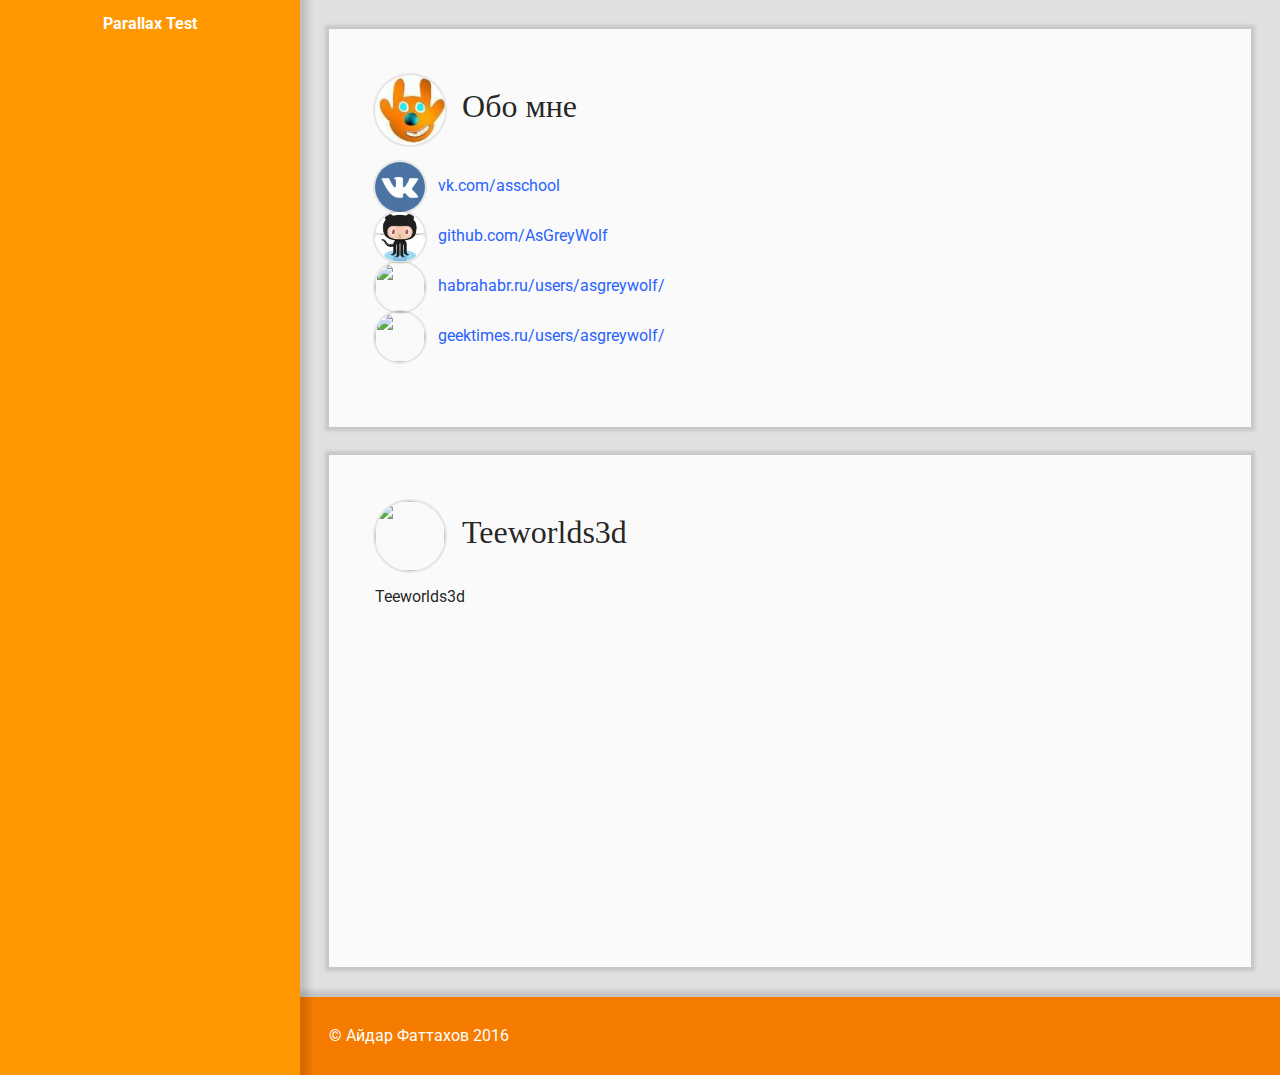
==== index.html @ 1d6d4f7b "Restore backup" ====
<!DOCTYPE html>
<html>
	<head>
		<meta charset="utf-8">
		<meta name="viewport" content="width=device-width, initial-scale=1">
		<title>asgreywolf.ru</title>
		<link href='https://fonts.googleapis.com/css?family=Roboto:700,400,300,500,100&subset=latin,cyrillic' rel='stylesheet' type='text/css'>
		<style type="text/css">
			html, body {
				margin: 0% !important;
				padding: 0% !important;
				min-width: 100% !important;
				min-height: 100% !important;
			}
			body {
				font-family: Roboto;
				color: rgba(0,0,0,0.87);
				background-color: #E0E0E0;
				-webkit-font-smoothing: antialiased;
			}
			a {
				color: rgba(41,98,255,1.0);
				text-decoration: none;
			}
			a:hover {
				cursor: pointer;
				text-decoration: underline;
			}
			.dark {
				color: #FFFFFF;
			}
			.dark a, .dark > a {
				color: rgba(130,177,255,1.0);
			}
			h1,h2,h3,h4,h5,h6 {
				font-family: 'Roboto Light';
				font-weight: normal;
			}
			h1 {
				font-size: 2em;
				margin: 0% 0% 2% 0%;
			}
			h2 {
				font-size: 1.5em;
				margin: 2% 0% 2% 0%;
			}
			nav {
				padding: 0%;
				margin: 0%;
				min-width: 300px;
				text-align: center;
			}
			nav > ul {
				padding: 0%;
				margin: 0%;
				min-width: 100%;
				min-height: 100%;
				display: block;
				background-color: #FF9800;
			}
			nav > ul > li {
				padding : 0% 5% 0% 5%;
				margin: 0%;
				min-height: 300%;
				line-height: 300%;
				display: block;
				vertical-align: center;
			}
			nav > ul > li > a {
				min-height: 100%;
				min-width: 100%;
				display: block;
				color: #FFFFFF !important;
				text-decoration: none !important;
				font-weight: 700;
			}
			nav > ul > li > a:hover {
				color: #FFFFFF !important;
				text-decoration: none !important;
			}
			nav > ul > li > a::after {
				content: "";
				min-width: 100%;
				min-height: 3px;
				position: relative;
				left: 0%;
				bottom: 0%;
				display: block;
				background-color: #448AFF;
				visibility: hidden;
			}
			nav > ul > li > a:hover::after {
				visibility: visible;
			}
			section {
				margin: 0%;
				padding: 3%;
			}
			footer {
				display: block;
				background-color: #F57C00;
				width: 100%;
			}
			article {
				background-color: #FAFAFA;
				padding: 5% 5% 5% 5%;
				margin-bottom: 3%;
			}
			article:last-of-type {
				margin-bottom: 0%;
			}
			iframe {
				display: block;
				text-align: center;
				width: 100%;
			}
			.circle {
				width: 70px;
				height: 70px;
				vertical-align: middle;
				border-radius: 35px;
				margin: 0% 2% 0% 0%;
			}
			.small-circle {
				width: 50px;
				height: 50px;
				vertical-align: middle;
				border-radius: 25px;
				margin: 0% 1% 0% 0%;
			}
			main {
				flex-grow: 1;
			}
			.fill {
				justify-content: space-between !important;
			}
			vertical, .vertical {
				display: flex;
				flex-direction: column;
				flex-wrap: nowrap;
				justify-content: space-around;
				align-item: stretch;
				align-content: center;
			}
			horizontal, .horizontal {
				display: flex;
				flex-direction: row;
				flex-wrap: nowrap;
				justify-content: space-around;
				align-item: stretch;
				align-content: center;
			}
			adaptive, .adaptive {
				display: flex;
				flex-direction: column;
				flex-wrap: nowrap;
				justify-content: space-around;
				align-item: stretch;
				align-content: center;
			}
			adaptive-inverse, .adaptive-inverse {
				display: flex;
				flex-direction: row;
				flex-wrap: nowrap;
				justify-content: space-around;
				align-item: stretch;
				align-content: center;
			}
			@media (max-width: 600px) {
				adaptive-inverse, .adaptive-inverse {
					flex-direction: column;
				}
			}
			@media (min-width: 900px) {
				adaptive, .adaptive {
					flex-direction: row;
				}
				adaptive-inverse, .adaptive-inverse {
					flex-direction: column;
					justify-content: flex-start;
				}
			}
			.z1 {
				box-shadow: 0px 0px 1px 2px rgba(0,0,0,0.09);
				z-index: 1;
				position: relative;
			}
			.z2 {
				box-shadow: 0px 0px 3px 4px rgba(0,0,0,0.11);
				z-index: 2;
				position: relative;
			}
			.z3 {
				box-shadow: 0px 0px 5px 6px rgba(0,0,0,0.13);
				z-index: 3;
				position: relative;
			}
			.z4 {
				box-shadow: 0px 0px 7px 8px rgba(0,0,0,0.15);
				z-index: 4;
				position: relative;
			}
		</style>
	</head>
	<body>
		<adaptive class="fill">
			<nav class="dark">
				<ul class="z4 adaptive-inverse">
					<li><a href="parallax.html">Parallax Test</a></li>
					<!-- <li><a href="nma.html">Алгорифмы Маркова</a></li> -->
				</ul>
			</nav>
			<main>
				<vertical class="fill">
				<section class="vertical fill">
					<article class="z2" id="content">
						<h1><img src="images/av.jpg" class="z1 circle" />Обо мне</h1>
						<a href="https://vk.com/asschool"><img src="images/vk.png" class="z1 small-circle" /> vk.com/asschool</a><br/>
						<a href="https://github.com/AsGreyWolf"><img src="images/Octocat.jpg" class="z1 small-circle" /> github.com/AsGreyWolf</a><br/>
						<a href="https://habrahabr.ru/users/asgreywolf/"><img src="https://habracdn.net/habr/images/1470138331/logo.svg?r=2" class="z1 small-circle" /> habrahabr.ru/users/asgreywolf/</a><br/>
						<a href="https://geektimes.ru/users/asgreywolf/"><img src="https://habracdn.net/gt/images/1470138319/logo.svg?r=2" class="z1 small-circle" /> geektimes.ru/users/asgreywolf/</a><br/>
					</br/>
					</article>
					<article class="z2" id="content">
						<h1><img src="https://lh3.googleusercontent.com/-3RYWQV4Fl1k/UkQGbhTuVLI/AAAAAAAAAXU/rSORXkth5IY/w320-h240-no/screen6.png" class="z1 circle" />Teeworlds3d</h1>
						Teeworlds3d
						<iframe width="560" height="315" src="https://www.youtube.com/embed/8YWLtAGKhO4?rel=0&amp;showinfo=0" frameborder="0" allowfullscreen></iframe>
					</article>
				</section>
				<footer>
					<section class="dark z3">
						© Айдар Фаттахов 2016
					</section>
				</footer>
				</vertical>
			</main>
		</adaptive>
		<script>
			function loaded(l, data) {
				window.history.replaceState({url:l}, document.title, l);
				document.getElementById('content').innerHTML = data;
				sync();
			}
			function locate(l) {
				xmlhttp = new XMLHttpRequest();
				xmlhttp.onreadystatechange = function()
				{
					if(xmlhttp.readyState == 4 && xmlhttp.status == 200)
					{
						loaded(l, xmlhttp.responseText);
					}
				}
				xmlhttp.open('GET', l, true);
				xmlhttp.send();
			}
			function sync() {
				var links = document.getElementsByTagName('a');
				for(var i = 0; i < links.length; i++) {
					if(links[i].getAttribute('sync')!==1){
						links[i].setAttribute('sync', 1);
						var oncl = links[i].onclick;
						links[i].onclick=function(e) {
							(oncl != null && oncl(e)) || locate(this.href);
							return false;
						};
					}
				}
			}
			//sync();
		</script>
	</body>
</html>
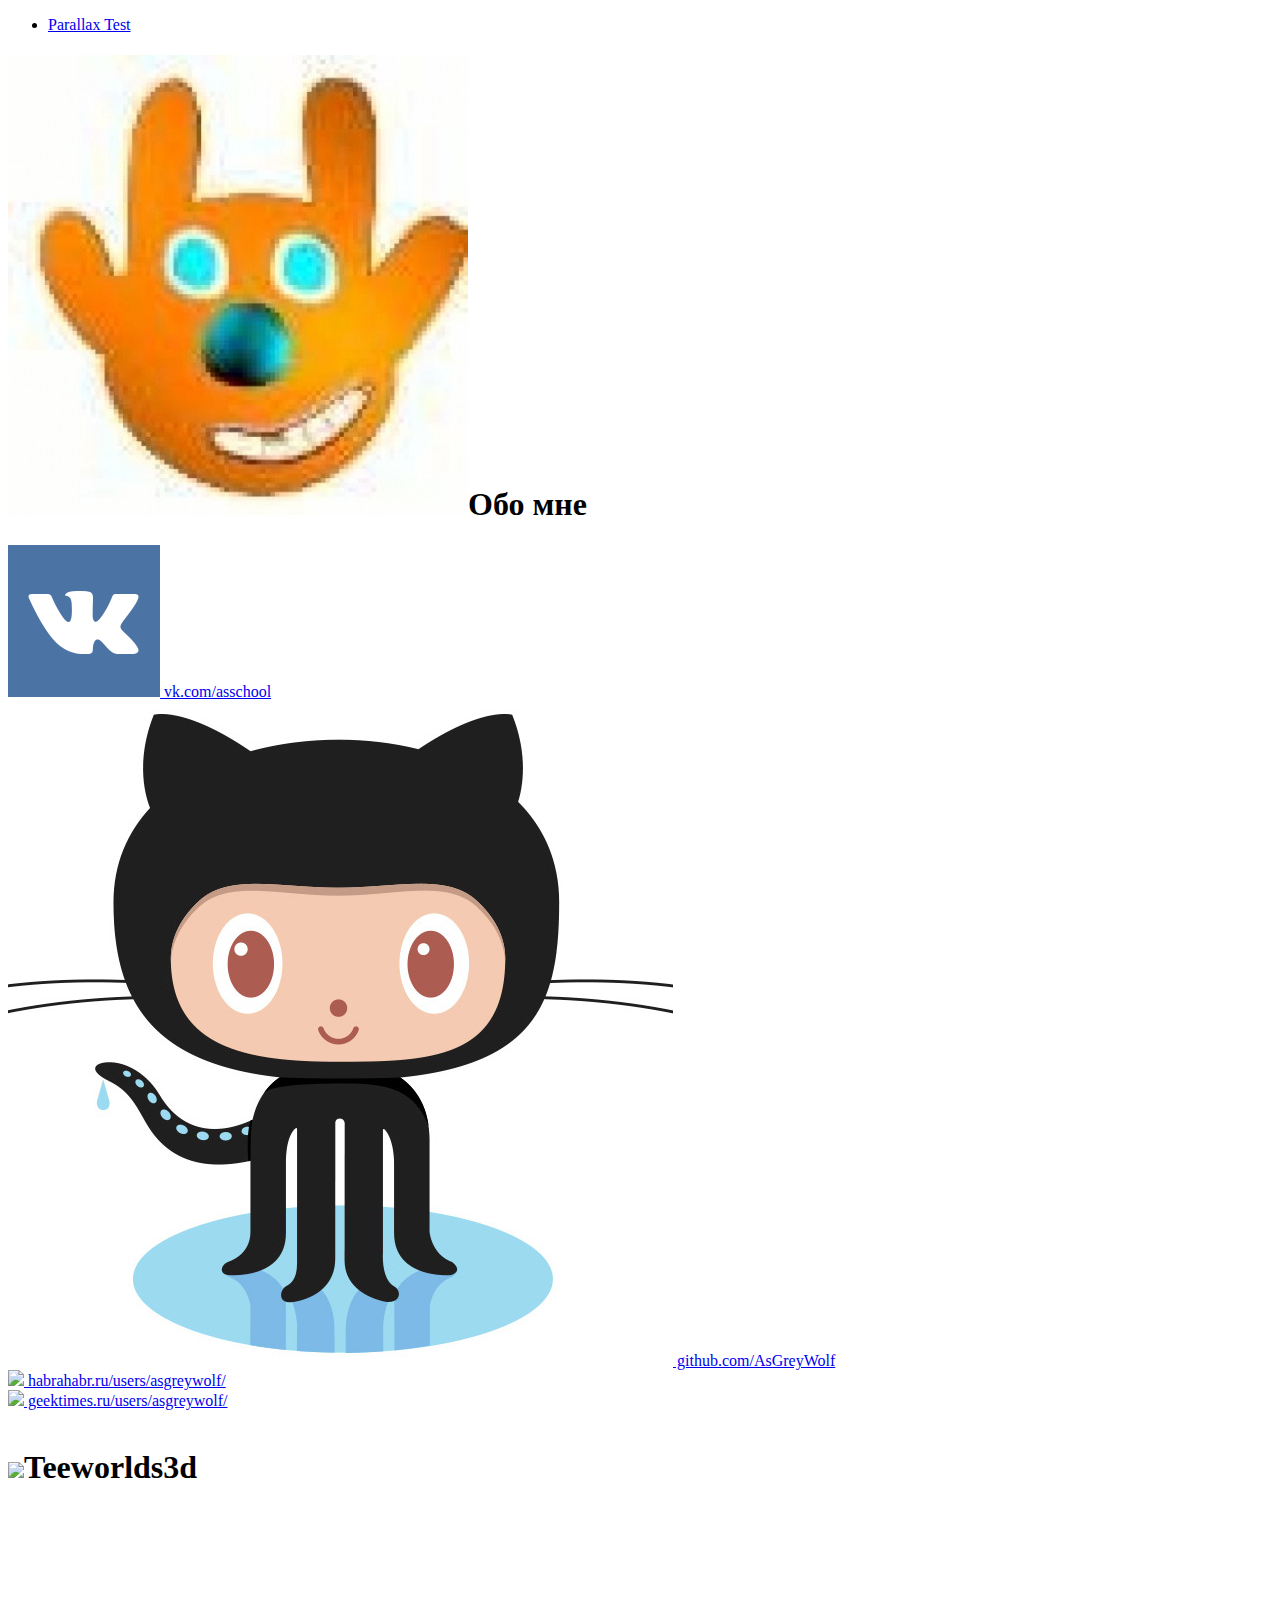
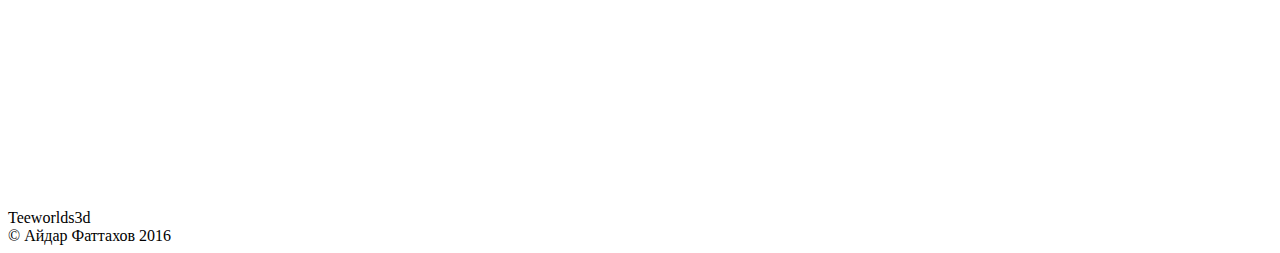
==== commit d69306a1: "Multiple files" ====
--- a/index.html
+++ b/index.html
@@ -5,202 +5,7 @@
 		<meta name="viewport" content="width=device-width, initial-scale=1">
 		<title>asgreywolf.ru</title>
 		<link href='https://fonts.googleapis.com/css?family=Roboto:700,400,300,500,100&subset=latin,cyrillic' rel='stylesheet' type='text/css'>
-		<style type="text/css">
-			html, body {
-				margin: 0% !important;
-				padding: 0% !important;
-				min-width: 100% !important;
-				min-height: 100% !important;
-			}
-			body {
-				font-family: Roboto;
-				color: rgba(0,0,0,0.87);
-				background-color: #E0E0E0;
-				-webkit-font-smoothing: antialiased;
-			}
-			a {
-				color: rgba(41,98,255,1.0);
-				text-decoration: none;
-			}
-			a:hover {
-				cursor: pointer;
-				text-decoration: underline;
-			}
-			.dark {
-				color: #FFFFFF;
-			}
-			.dark a, .dark > a {
-				color: rgba(130,177,255,1.0);
-			}
-			h1,h2,h3,h4,h5,h6 {
-				font-family: 'Roboto Light';
-				font-weight: normal;
-			}
-			h1 {
-				font-size: 2em;
-				margin: 0% 0% 2% 0%;
-			}
-			h2 {
-				font-size: 1.5em;
-				margin: 2% 0% 2% 0%;
-			}
-			nav {
-				padding: 0%;
-				margin: 0%;
-				min-width: 300px;
-				text-align: center;
-			}
-			nav > ul {
-				padding: 0%;
-				margin: 0%;
-				min-width: 100%;
-				min-height: 100%;
-				display: block;
-				background-color: #FF9800;
-			}
-			nav > ul > li {
-				padding : 0% 5% 0% 5%;
-				margin: 0%;
-				min-height: 300%;
-				line-height: 300%;
-				display: block;
-				vertical-align: center;
-			}
-			nav > ul > li > a {
-				min-height: 100%;
-				min-width: 100%;
-				display: block;
-				color: #FFFFFF !important;
-				text-decoration: none !important;
-				font-weight: 700;
-			}
-			nav > ul > li > a:hover {
-				color: #FFFFFF !important;
-				text-decoration: none !important;
-			}
-			nav > ul > li > a::after {
-				content: "";
-				min-width: 100%;
-				min-height: 3px;
-				position: relative;
-				left: 0%;
-				bottom: 0%;
-				display: block;
-				background-color: #448AFF;
-				visibility: hidden;
-			}
-			nav > ul > li > a:hover::after {
-				visibility: visible;
-			}
-			section {
-				margin: 0%;
-				padding: 3%;
-			}
-			footer {
-				display: block;
-				background-color: #F57C00;
-				width: 100%;
-			}
-			article {
-				background-color: #FAFAFA;
-				padding: 5% 5% 5% 5%;
-				margin-bottom: 3%;
-			}
-			article:last-of-type {
-				margin-bottom: 0%;
-			}
-			iframe {
-				display: block;
-				text-align: center;
-				width: 100%;
-			}
-			.circle {
-				width: 70px;
-				height: 70px;
-				vertical-align: middle;
-				border-radius: 35px;
-				margin: 0% 2% 0% 0%;
-			}
-			.small-circle {
-				width: 50px;
-				height: 50px;
-				vertical-align: middle;
-				border-radius: 25px;
-				margin: 0% 1% 0% 0%;
-			}
-			main {
-				flex-grow: 1;
-			}
-			.fill {
-				justify-content: space-between !important;
-			}
-			vertical, .vertical {
-				display: flex;
-				flex-direction: column;
-				flex-wrap: nowrap;
-				justify-content: space-around;
-				align-item: stretch;
-				align-content: center;
-			}
-			horizontal, .horizontal {
-				display: flex;
-				flex-direction: row;
-				flex-wrap: nowrap;
-				justify-content: space-around;
-				align-item: stretch;
-				align-content: center;
-			}
-			adaptive, .adaptive {
-				display: flex;
-				flex-direction: column;
-				flex-wrap: nowrap;
-				justify-content: space-around;
-				align-item: stretch;
-				align-content: center;
-			}
-			adaptive-inverse, .adaptive-inverse {
-				display: flex;
-				flex-direction: row;
-				flex-wrap: nowrap;
-				justify-content: space-around;
-				align-item: stretch;
-				align-content: center;
-			}
-			@media (max-width: 600px) {
-				adaptive-inverse, .adaptive-inverse {
-					flex-direction: column;
-				}
-			}
-			@media (min-width: 900px) {
-				adaptive, .adaptive {
-					flex-direction: row;
-				}
-				adaptive-inverse, .adaptive-inverse {
-					flex-direction: column;
-					justify-content: flex-start;
-				}
-			}
-			.z1 {
-				box-shadow: 0px 0px 1px 2px rgba(0,0,0,0.09);
-				z-index: 1;
-				position: relative;
-			}
-			.z2 {
-				box-shadow: 0px 0px 3px 4px rgba(0,0,0,0.11);
-				z-index: 2;
-				position: relative;
-			}
-			.z3 {
-				box-shadow: 0px 0px 5px 6px rgba(0,0,0,0.13);
-				z-index: 3;
-				position: relative;
-			}
-			.z4 {
-				box-shadow: 0px 0px 7px 8px rgba(0,0,0,0.15);
-				z-index: 4;
-				position: relative;
-			}
-		</style>
+		<link rel="stylesheet" type="text/css" href="stupid.css">
 	</head>
 	<body>
 		<adaptive class="fill">
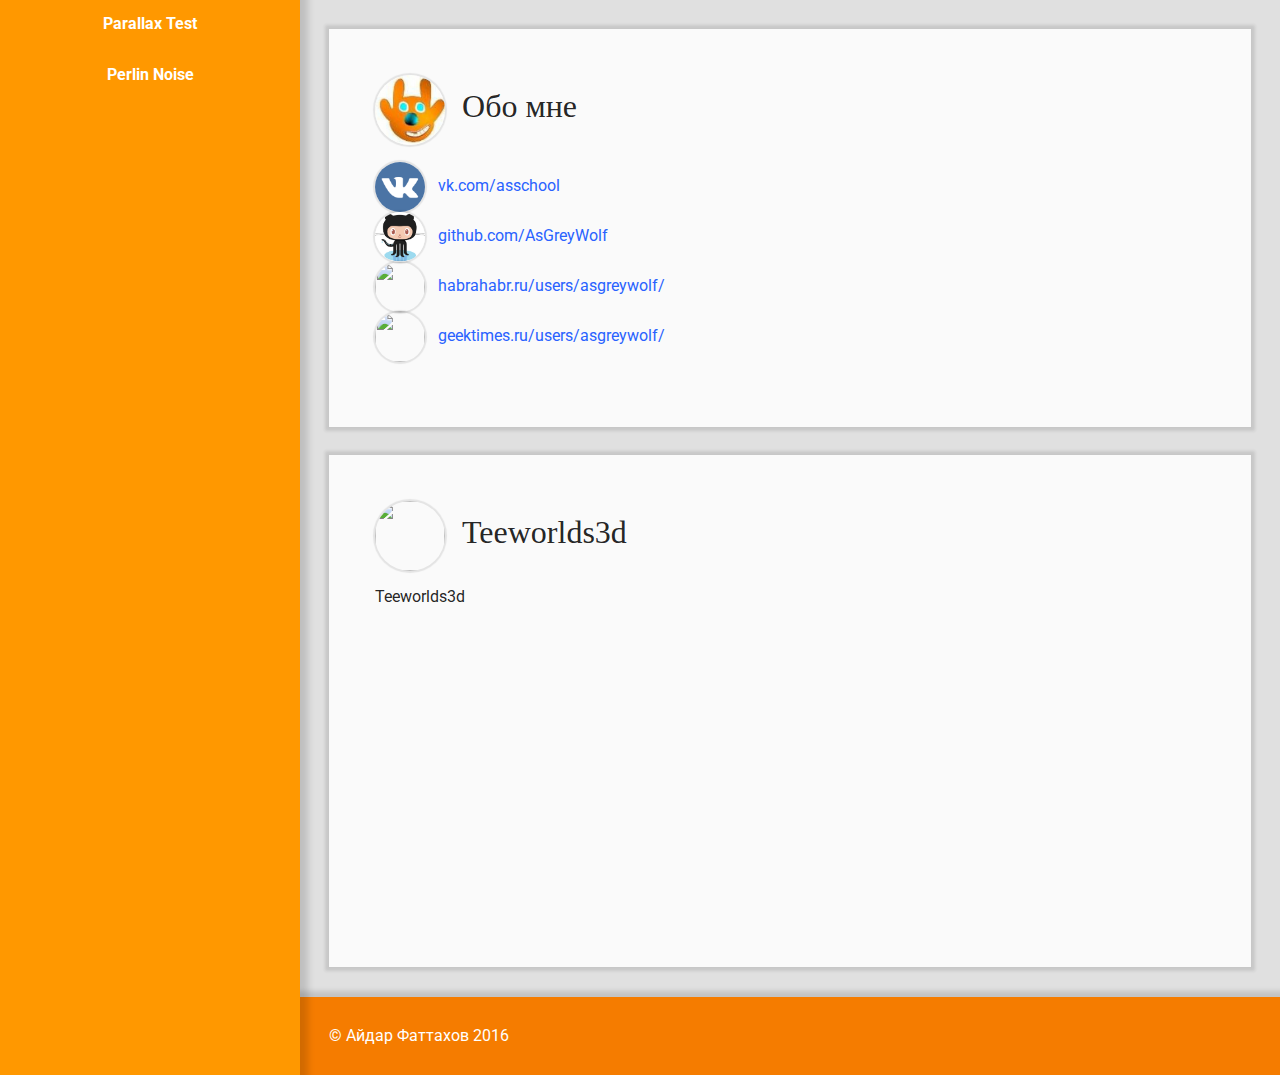
==== commit 52e392eb: "perlin noise menu item" ====
--- a/index.html
+++ b/index.html
@@ -12,6 +12,7 @@
 			<nav class="dark">
 				<ul class="z4 adaptive-inverse">
 					<li><a href="parallax.html">Parallax Test</a></li>
+					<li><a href="perlin-noise.html">Perlin Noise</a></li>
 					<!-- <li><a href="nma.html">Алгорифмы Маркова</a></li> -->
 				</ul>
 			</nav>
--- a/stupid.css
+++ b/stupid.css
@@ -0,0 +1,194 @@
+html, body {
+	margin: 0% !important;
+	padding: 0% !important;
+	min-width: 100% !important;
+	min-height: 100% !important;
+}
+body {
+	font-family: Roboto;
+	color: rgba(0,0,0,0.87);
+	background-color: #E0E0E0;
+	-webkit-font-smoothing: antialiased;
+}
+a {
+	color: rgba(41,98,255,1.0);
+	text-decoration: none;
+}
+a:hover {
+	cursor: pointer;
+	text-decoration: underline;
+}
+.dark {
+	color: #FFFFFF;
+}
+.dark a, .dark > a {
+	color: rgba(130,177,255,1.0);
+}
+h1,h2,h3,h4,h5,h6 {
+	font-family: 'Roboto Light';
+	font-weight: normal;
+}
+h1 {
+	font-size: 2em;
+	margin: 0% 0% 2% 0%;
+}
+h2 {
+	font-size: 1.5em;
+	margin: 2% 0% 2% 0%;
+}
+nav {
+	padding: 0%;
+	margin: 0%;
+	min-width: 300px;
+	text-align: center;
+}
+nav > ul {
+	padding: 0%;
+	margin: 0%;
+	min-width: 100%;
+	min-height: 100%;
+	display: block;
+	background-color: #FF9800;
+}
+nav > ul > li {
+	padding : 0% 5% 0% 5%;
+	margin: 0%;
+	min-height: 300%;
+	line-height: 300%;
+	display: block;
+	vertical-align: center;
+}
+nav > ul > li > a {
+	min-height: 100%;
+	min-width: 100%;
+	display: block;
+	color: #FFFFFF !important;
+	text-decoration: none !important;
+	font-weight: 700;
+}
+nav > ul > li > a:hover {
+	color: #FFFFFF !important;
+	text-decoration: none !important;
+}
+nav > ul > li > a::after {
+	content: "";
+	min-width: 100%;
+	min-height: 3px;
+	position: relative;
+	left: 0%;
+	bottom: 0%;
+	display: block;
+	background-color: #448AFF;
+	visibility: hidden;
+}
+nav > ul > li > a:hover::after {
+	visibility: visible;
+}
+section {
+	margin: 0%;
+	padding: 3%;
+}
+footer {
+	display: block;
+	background-color: #F57C00;
+	width: 100%;
+}
+article {
+	background-color: #FAFAFA;
+	padding: 5% 5% 5% 5%;
+	margin-bottom: 3%;
+}
+article:last-of-type {
+	margin-bottom: 0%;
+}
+iframe {
+	display: block;
+	text-align: center;
+	width: 100%;
+}
+.circle {
+	width: 70px;
+	height: 70px;
+	vertical-align: middle;
+	border-radius: 35px;
+	margin: 0% 2% 0% 0%;
+}
+.small-circle {
+	width: 50px;
+	height: 50px;
+	vertical-align: middle;
+	border-radius: 25px;
+	margin: 0% 1% 0% 0%;
+}
+main {
+	flex-grow: 1;
+}
+.fill {
+	justify-content: space-between !important;
+}
+vertical, .vertical {
+	display: flex;
+	flex-direction: column;
+	flex-wrap: nowrap;
+	justify-content: space-around;
+	align-item: stretch;
+	align-content: center;
+}
+horizontal, .horizontal {
+	display: flex;
+	flex-direction: row;
+	flex-wrap: nowrap;
+	justify-content: space-around;
+	align-item: stretch;
+	align-content: center;
+}
+adaptive, .adaptive {
+	display: flex;
+	flex-direction: column;
+	flex-wrap: nowrap;
+	justify-content: space-around;
+	align-item: stretch;
+	align-content: center;
+}
+adaptive-inverse, .adaptive-inverse {
+	display: flex;
+	flex-direction: row;
+	flex-wrap: nowrap;
+	justify-content: space-around;
+	align-item: stretch;
+	align-content: center;
+}
+@media (max-width: 600px) {
+	adaptive-inverse, .adaptive-inverse {
+		flex-direction: column;
+	}
+}
+@media (min-width: 900px) {
+	adaptive, .adaptive {
+		flex-direction: row;
+	}
+	adaptive-inverse, .adaptive-inverse {
+		flex-direction: column;
+		justify-content: flex-start;
+	}
+}
+.z1 {
+	box-shadow: 0px 0px 1px 2px rgba(0,0,0,0.09);
+	z-index: 1;
+	position: relative;
+}
+.z2 {
+	box-shadow: 0px 0px 3px 4px rgba(0,0,0,0.11);
+	z-index: 2;
+	position: relative;
+}
+.z3 {
+	box-shadow: 0px 0px 5px 6px rgba(0,0,0,0.13);
+	z-index: 3;
+	position: relative;
+}
+.z4 {
+	box-shadow: 0px 0px 7px 8px rgba(0,0,0,0.15);
+	z-index: 4;
+	position: relative;
+}
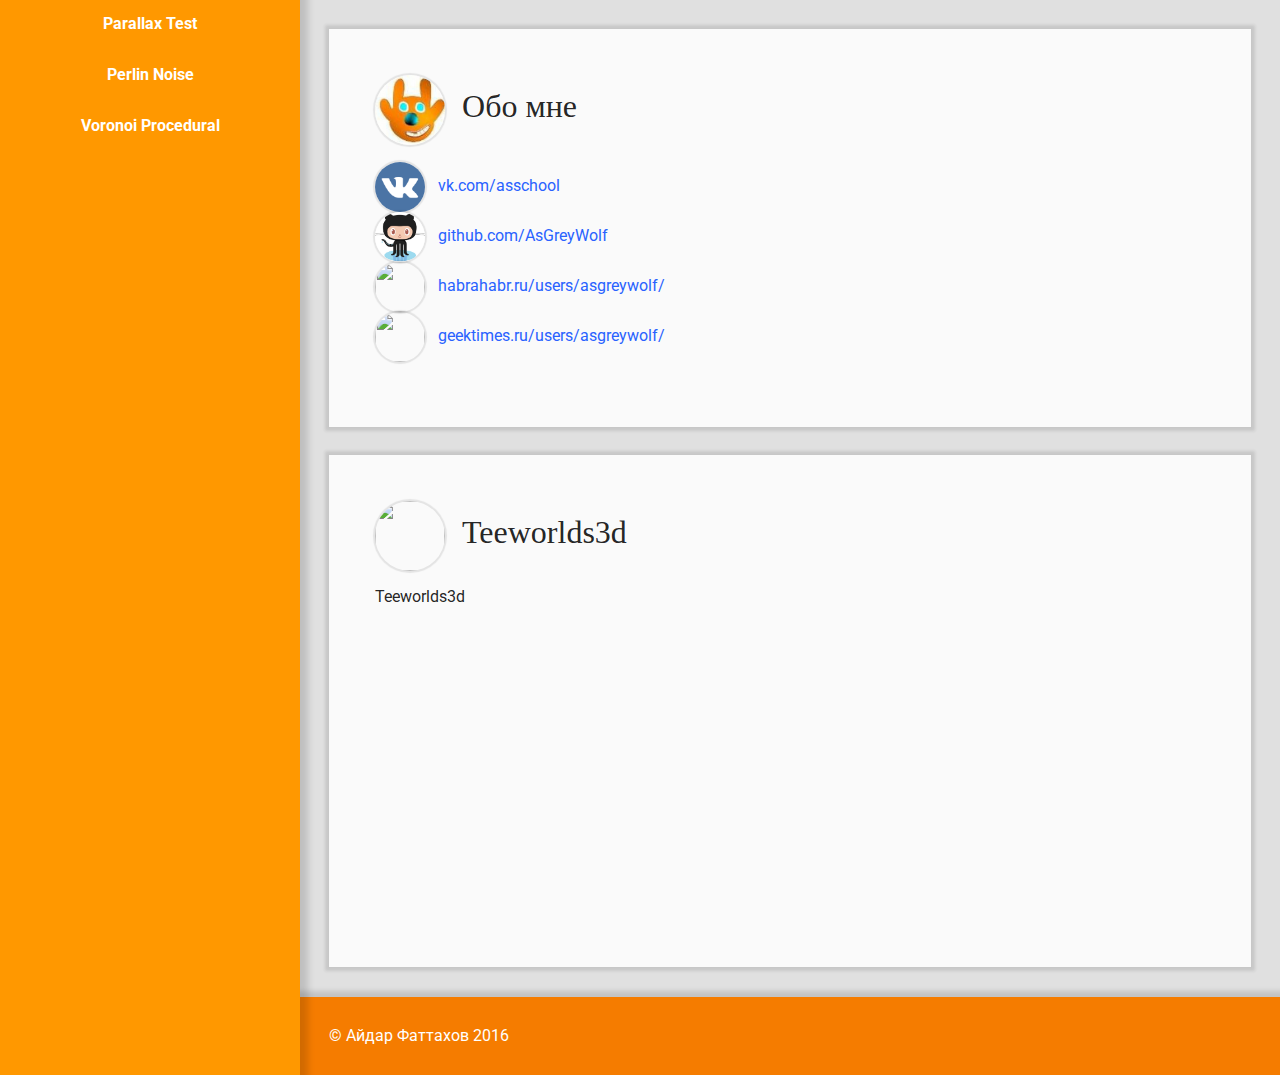
==== commit ce6541e8: "Voronoi procedural" ====
--- a/index.html
+++ b/index.html
@@ -13,6 +13,7 @@
 				<ul class="z4 adaptive-inverse">
 					<li><a href="parallax.html">Parallax Test</a></li>
 					<li><a href="perlin-noise.html">Perlin Noise</a></li>
+					<li><a href="voronoi.html">Voronoi Procedural</a></li>
 					<!-- <li><a href="nma.html">Алгорифмы Маркова</a></li> -->
 				</ul>
 			</nav>
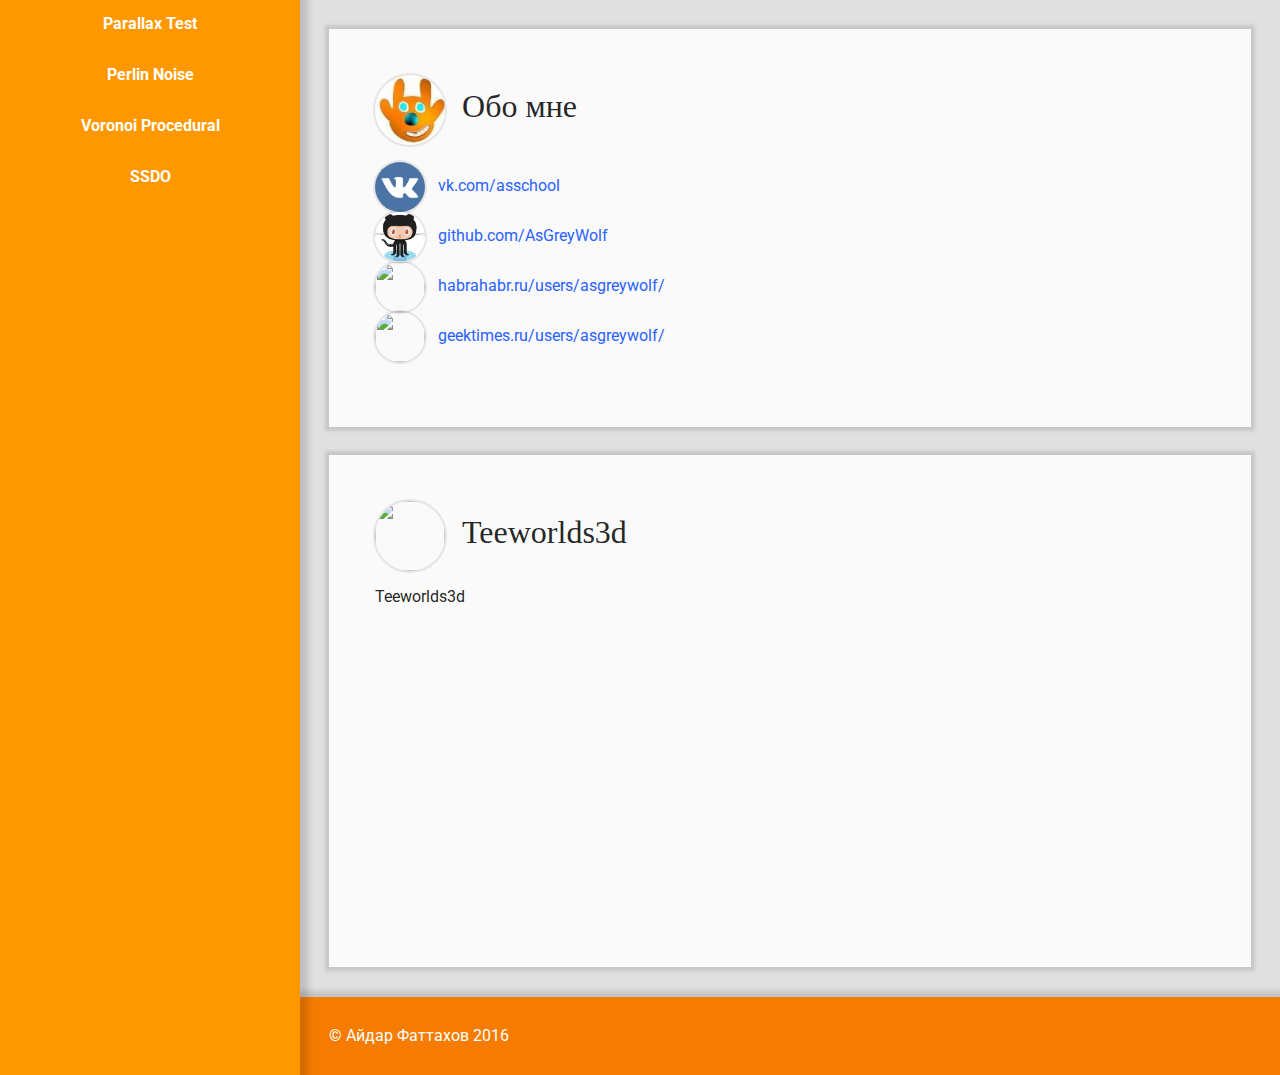
==== commit 3639eb43: "SSDO.html & link" ====
--- a/index.html
+++ b/index.html
@@ -14,6 +14,7 @@
 					<li><a href="parallax.html">Parallax Test</a></li>
 					<li><a href="perlin-noise.html">Perlin Noise</a></li>
 					<li><a href="voronoi.html">Voronoi Procedural</a></li>
+					<li><a href="ssdo.html">SSDO</a></li>
 					<!-- <li><a href="nma.html">Алгорифмы Маркова</a></li> -->
 				</ul>
 			</nav>
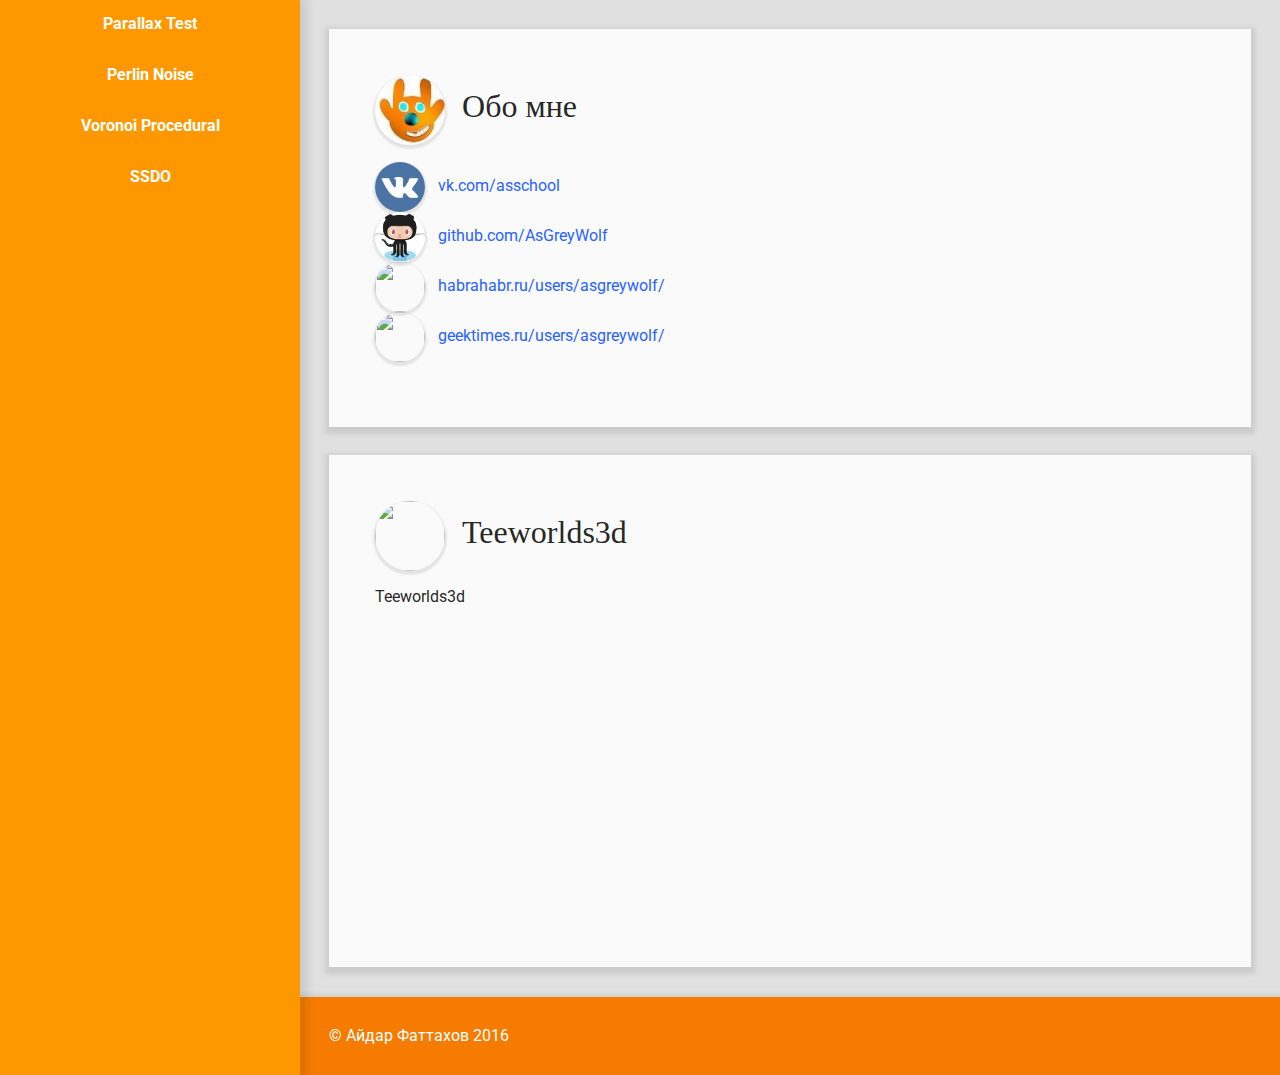
==== commit 4b2ffc19: "fixes" ====
--- a/index.html
+++ b/index.html
@@ -9,8 +9,8 @@
 	</head>
 	<body>
 		<adaptive class="fill">
-			<nav class="dark">
-				<ul class="z4 adaptive-inverse">
+			<nav class="z4 dark">
+				<ul class="adaptive-inverse">
 					<li><a href="parallax.html">Parallax Test</a></li>
 					<li><a href="perlin-noise.html">Perlin Noise</a></li>
 					<li><a href="voronoi.html">Voronoi Procedural</a></li>
--- a/stupid.css
+++ b/stupid.css
@@ -40,15 +40,14 @@
 	padding: 0%;
 	margin: 0%;
 	min-width: 300px;
-	text-align: center;
+	background-color: #FF9800;
 }
 nav > ul {
 	padding: 0%;
 	margin: 0%;
 	min-width: 100%;
-	min-height: 100%;
 	display: block;
-	background-color: #FF9800;
+	text-align: center;
 }
 nav > ul > li {
 	padding : 0% 5% 0% 5%;
@@ -126,6 +125,9 @@
 .fill {
 	justify-content: space-between !important;
 }
+.wrap {
+	flex-wrap: wrap !important;
+}
 vertical, .vertical {
 	display: flex;
 	flex-direction: column;
@@ -173,22 +175,22 @@
 	}
 }
 .z1 {
-	box-shadow: 0px 0px 1px 2px rgba(0,0,0,0.09);
+	box-shadow: 0px 2px 2px 2px rgba(0,0,0,0.09);
 	z-index: 1;
 	position: relative;
 }
 .z2 {
-	box-shadow: 0px 0px 3px 4px rgba(0,0,0,0.11);
+	box-shadow: 0px 3px 5px 4px rgba(0,0,0,0.09);
 	z-index: 2;
 	position: relative;
 }
 .z3 {
-	box-shadow: 0px 0px 5px 6px rgba(0,0,0,0.13);
+	box-shadow: 0px 4px 6px 6px rgba(0,0,0,0.09);
 	z-index: 3;
 	position: relative;
 }
 .z4 {
-	box-shadow: 0px 0px 7px 8px rgba(0,0,0,0.15);
+	box-shadow: 0px 5px 8px 8px rgba(0,0,0,0.09);
 	z-index: 4;
 	position: relative;
 }
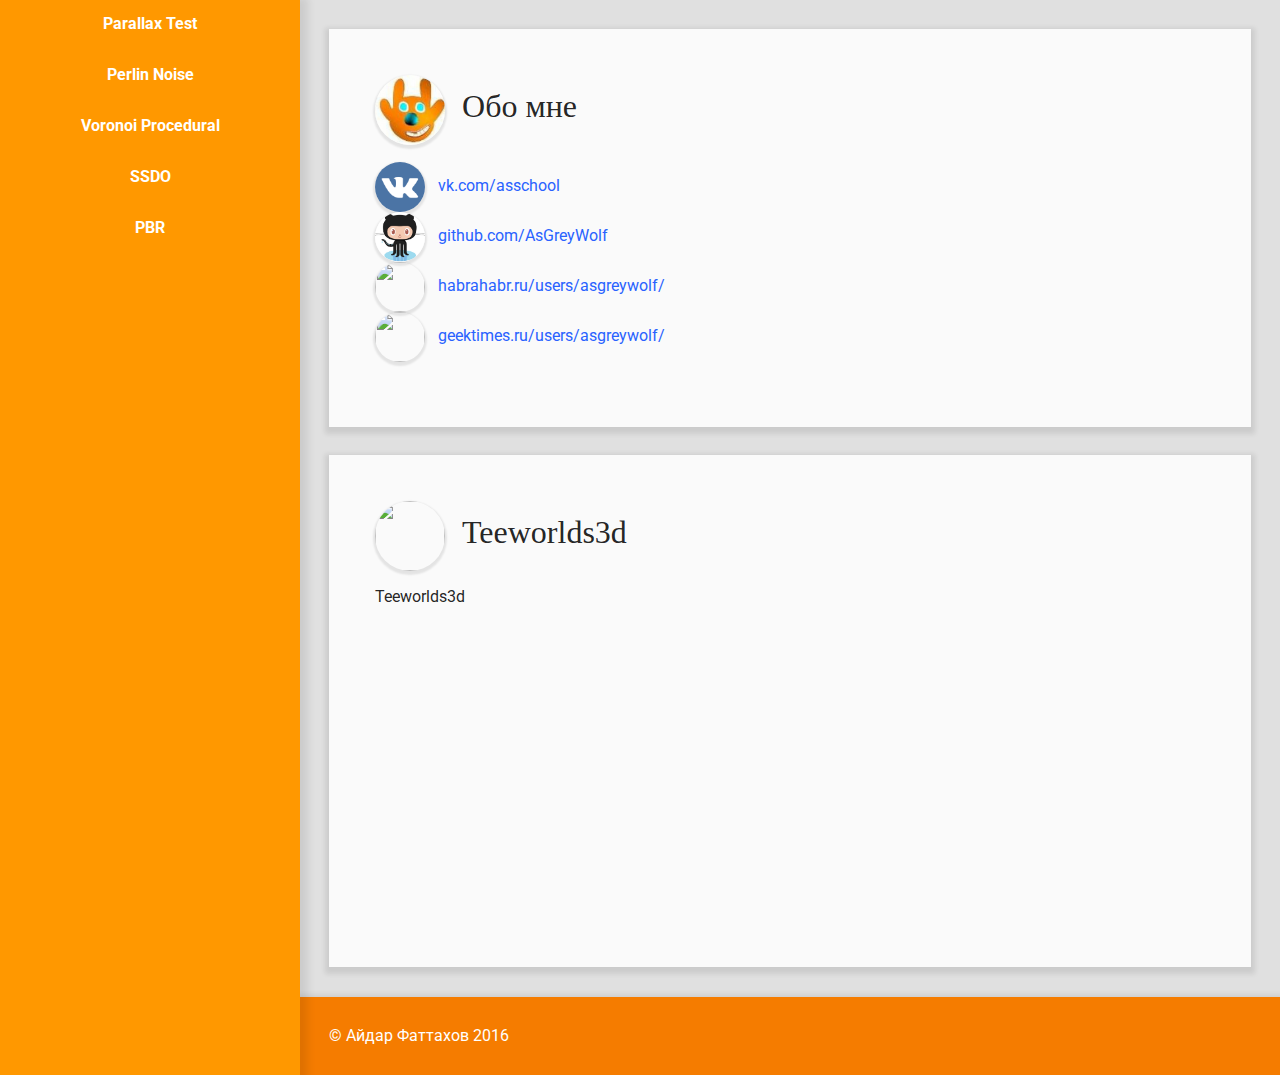
==== commit 0731bee5: "main page link and permission fix" ====
--- a/index.html
+++ b/index.html
@@ -15,6 +15,7 @@
 					<li><a href="perlin-noise.html">Perlin Noise</a></li>
 					<li><a href="voronoi.html">Voronoi Procedural</a></li>
 					<li><a href="ssdo.html">SSDO</a></li>
+					<li><a href="PBR.html">PBR</a></li>
 					<!-- <li><a href="nma.html">Алгорифмы Маркова</a></li> -->
 				</ul>
 			</nav>
